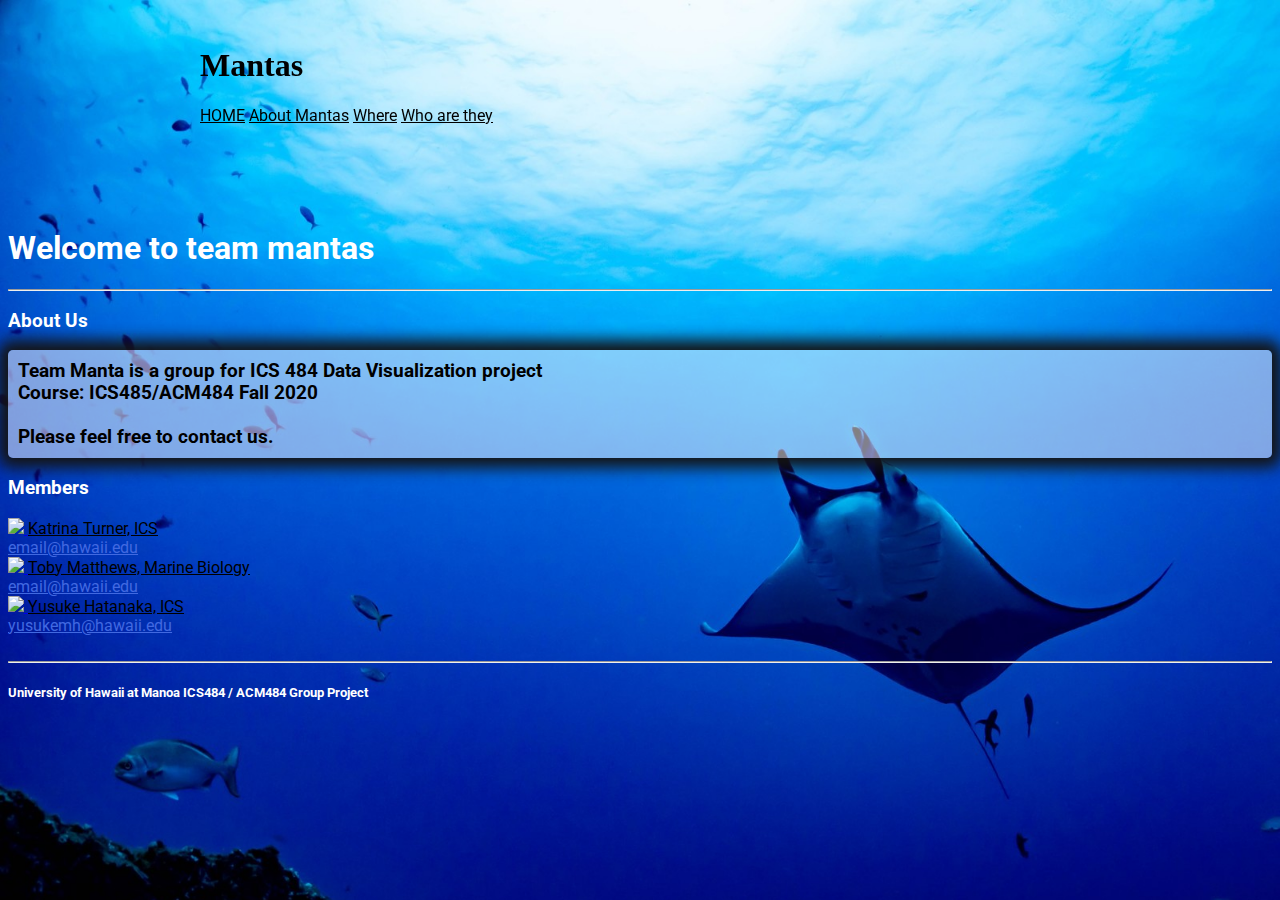
==== website/index.html @ 3be69e72 "website added" ====
<!DOCTYPE html>
<html lang="en">

<head>
  <meta charset="UTF-8">
  <title>Manta</title>
  <!--><link rel="stylesheet" href="https://cdnjs.cloudflare.com/ajax/libs/semantic-ui/2.4.1/semantic.min.css"><!-->
  <link rel="stylesheet" href="//cdn.jsdelivr.net/npm/semantic-ui@2.4.2/dist/semantic.min.css" />
  <link rel="stylesheet" href="style.css">
  <script type="text/javascript" src="https://cdnjs.cloudflare.com/ajax/libs/jquery/3.3.1/jquery.min.js"></script>
  <script type="text/javascript"
    src="https://cdnjs.cloudflare.com/ajax/libs/semantic-ui/2.4.1/semantic.min.js"></script>


</head>

<body>

  <div id='menu'>
    <br>
    <div class="ui inverted container">
      <div class="ui inverted segment">
        <h1 class='ui centered header'>Mantas</h1>
        <div class="ui inverted secondary pointing four item menu">
          <a class="active item" href="index.html" id="font">HOME</a>
          <a class="item" href="About.html" id="font">About Mantas</a>
          <a class="item" href="Where.html" id="font">Where</a>
          <a class="item" href="Who.html" id="font">Who are they</a>
        </div>
      </div>
    </div>
  </div>

  <div style='padding-top: 200px;'>
    <div class="ui grid">
      <div class="ui three wide column"></div>

      <div class="ui ten wide column">

        <h1 class="ui header" id="font" style="color:white">Welcome to team mantas</h1>
        <hr style='color:white'>
        <div class="ui two column grid">
          <!--Left Column-->
          <div class="ui column">
            <h3 class='ui header' style='color:white' id='font'>About Us</h3>
            <div class="ui container">
              <h3 class="ui header" id="white">
                <i class=='small icons'><i class="fitted angle right icon"></i></i>
                Team Manta is a group for ICS 484 Data Visualization project<br>
                <i class=='small icons'><i class="fitted angle right icon"></i></i>
                Course: ICS485/ACM484 Fall 2020<br>
                <br>
                <i class=='small icons'><i class="fitted angle right icon"></i></i>
                Please feel free to contact us.</h3>
            </div>
          </div>
          <!--Right Column-->
          <div class="ui column">
            <h3 class="ui header" id="font" style='color:white'>Members</h3>

            <div class="ui cards">
              <!--Roderick's card-->
              <div class="card">
                <div class="content">
                  <a class='image' href="Members.html#roderick">
                    <img class="right floated mini rounded ui image" src="images/members/roderick.png">
                  </a>
                  <a class='header' href='Members.html#roderick' , id='font'>Katrina Turner, ICS</a>
                  <div class="extra content" id="font">
                    <a href="mailto:email@hawaii.edu" style='color:royalblue' id="font">
                      <i class="envelope icon"></i>
                      <u>email@hawaii.edu</u>
                    </a>
                  </div>
                </div>
              </div>
              <!--Lionel's card-->
              <div class="card">
                <div class="content">
                  <a class='image' href="Members.html#lionel">
                    <img class="right floated mini rounded ui image" src="images/members/lionel.png">
                  </a>
                  <a class='header' href='Members.html#lionel' , id='font'>Toby Matthews, Marine Biology</a>
                  <div class="extra content" id="font">
                    <a href="mailto:email@hawaii.edu" style='color:royalblue' id="font">
                      <i class="envelope icon"></i>
                      <u>email@hawaii.edu</u>
                    </a>

                  </div>
                </div>
              </div>
              <!--Yusuke's card-->
              <div class="card">
                <div class="content">
                  <a class='image' href="Members.html#yusuke">
                    <img class="right floated mini rounded ui image" src="images/members/yusuke.png">
                  </a>
                  <a class='header' href='Members.html#yusuke' , id='font'>Yusuke Hatanaka, ICS</a>
                  <div class="extra content" id="font">
                    <a href="mailto:yusukemh@hawaii.edu" style='color:royalblue' id="font">
                      <i class="envelope icon"></i>
                      <u>yusukemh@hawaii.edu</u>
                    </a>
                  </div>
                </div>
              </div>
            </div>
            <br>
          </div>
        </div>

      </div>

      <div class="ui three wide column"></div>
    </div>


    <div class="ui fotter container">
      <hr>
      <h5 class="ui centered header" id="font" style="color:white">
        University of Hawaii at Manoa ICS484 / ACM484 Group Project
      </h5>
      <br>
    </div>
  </div>


</body>

</html>
---- website/style.css ----
@import url('https://fonts.googleapis.com/css?family=Montserrat&display=swap');
@import url('https://fonts.googleapis.com/css?family=Comic+Neue|Gotu&display=swap');
@import url('https://fonts.googleapis.com/css?family=Do+Hyeon|Slabo+27px|Titillium+Web&display=swap');
@import url('https://fonts.googleapis.com/css?family=Lora&display=swap');
@import url('https://fonts.googleapis.com/css?family=Roboto&display=swap');
:root{
  --myFont: 'Roboto';
  /*
      font-family: 'Slabo 27px', serif;
      font-family: 'Do Hyeon', sans-serif;
      font-family: 'Titillium Web', sans-serif;
      font-family: 'Lora', serif;
      font-family: 'Roboto', serif;
  */
}

body #fonts {
font-family: var(--myFont), sans-serif;
}

body #white {
  font-family: var(--myFont), sans-serif;
  background-color: rgba(255,255,255,0.5);
  border-radius: 5px;
  box-shadow: 0 0 15px 10px #141414;
  padding: 10px;
  
  color:black;
}

body #temp {
  font-family: var(--myFont), cursive;
}

body #menu {
  z-index: 9999;
  position:fixed;
  margin-left: 15% !important;
  width: 70% !important;
  margin-right: 15% !important;
  
}

body #font {
  font-family: var(--myFont), sans-serif;
  color: black;
}
/*
    font-family: 'Slabo 27px', serif;
    font-family: 'Do Hyeon', sans-serif;
    font-family: 'Titillium Web', sans-serif;
    font-family: 'Lora', serif;
    font-family: 'Roboto', serif;
*/


/*
body {
  background-color: #7dcea0;
}*/
body {
  background: url('images/manta_background.jpg');
  background-size: cover;
  background-attachment: fixed;
}

.ui.borderless.topmenu.menu {
  background-color: #f7f7f7;
  box-shadow: none;
  border: none;
}









.ui.container.borderless.topmenu.menu {
  background-color: white;
  box-shadow: none;
  border: none;
  border-radius: 0;
  margin: 0;
}

.ui.menu .item {
  color: black;
}
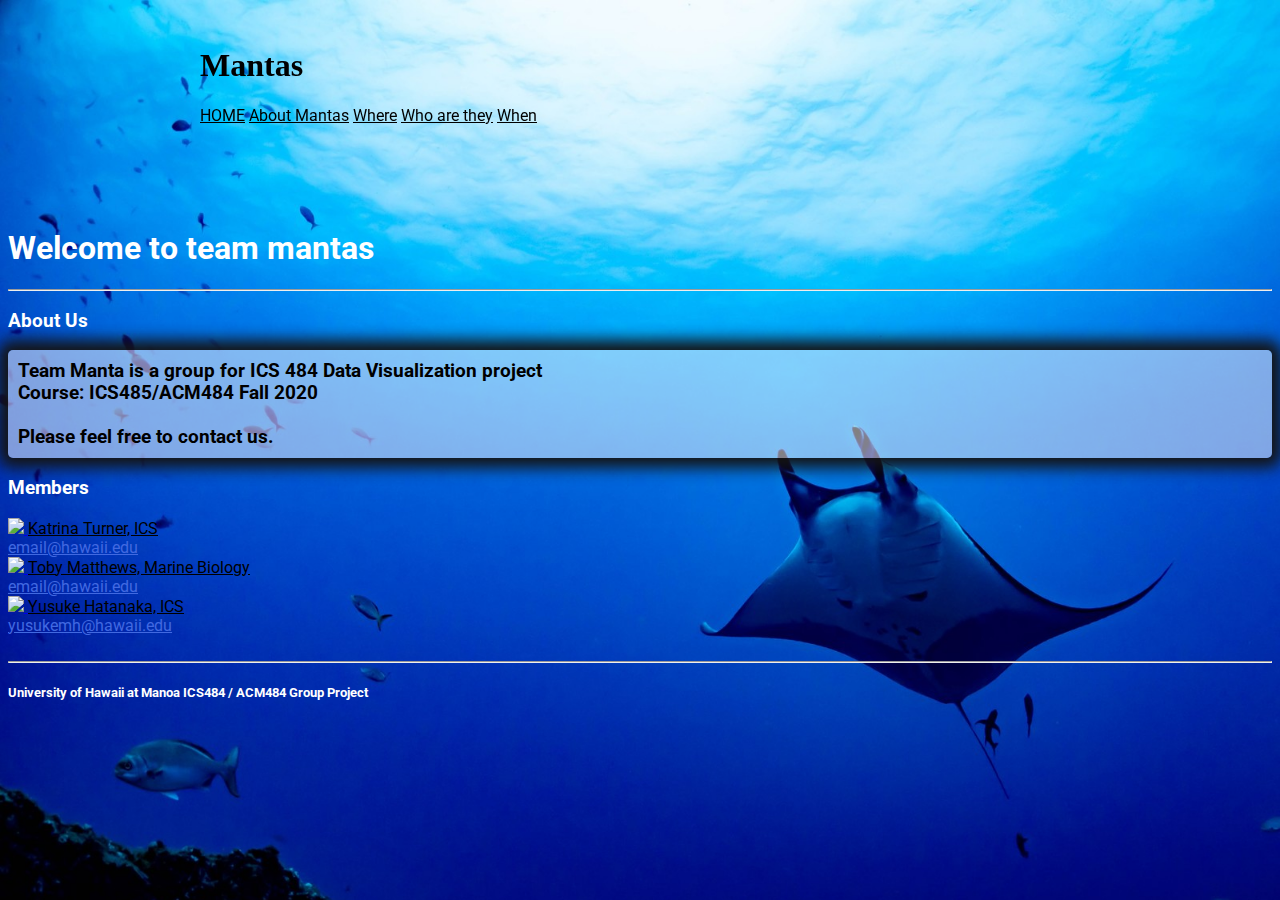
==== commit c874dbda: "website update" ====
--- a/website/index.html
+++ b/website/index.html
@@ -21,11 +21,12 @@
     <div class="ui inverted container">
       <div class="ui inverted segment">
         <h1 class='ui centered header'>Mantas</h1>
-        <div class="ui inverted secondary pointing four item menu">
+        <div class="ui inverted secondary pointing five item menu">
           <a class="active item" href="index.html" id="font">HOME</a>
           <a class="item" href="About.html" id="font">About Mantas</a>
           <a class="item" href="Where.html" id="font">Where</a>
           <a class="item" href="Who.html" id="font">Who are they</a>
+          <a class="item" href="When.html" id="font">When</a>
         </div>
       </div>
     </div>
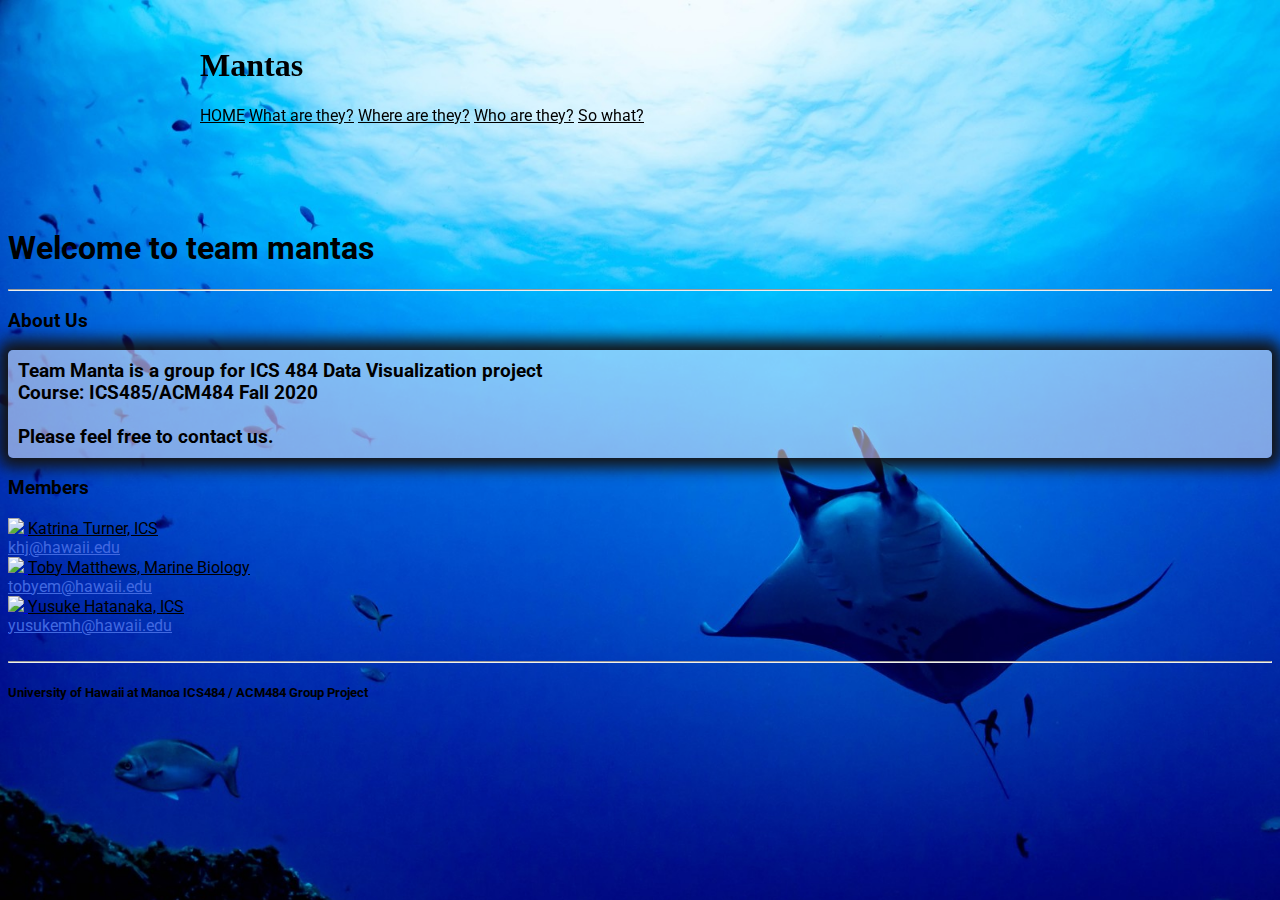
==== commit 96af8260: "Finished the about page" ====
--- a/website/index.html
+++ b/website/index.html
@@ -23,10 +23,10 @@
         <h1 class='ui centered header'>Mantas</h1>
         <div class="ui inverted secondary pointing five item menu">
           <a class="active item" href="index.html" id="font">HOME</a>
-          <a class="item" href="About.html" id="font">About Mantas</a>
-          <a class="item" href="Where.html" id="font">Where</a>
-          <a class="item" href="Who.html" id="font">Who are they</a>
-          <a class="item" href="When.html" id="font">When</a>
+          <a class="item" href="About.html" id="font">What are they?</a>
+          <a class="item" href="Where.html" id="font">Where are they?</a>
+          <a class="item" href="Who.html" id="font">Who are they?</a>
+          <a class="item" href="SoWhat.html" id="font">So what?</a>
         </div>
       </div>
     </div>
@@ -38,12 +38,12 @@
 
       <div class="ui ten wide column">
 
-        <h1 class="ui header" id="font" style="color:white">Welcome to team mantas</h1>
+        <h1 class="ui header" id="font" style="color:black">Welcome to team mantas</h1>
         <hr style='color:white'>
         <div class="ui two column grid">
           <!--Left Column-->
           <div class="ui column">
-            <h3 class='ui header' style='color:white' id='font'>About Us</h3>
+            <h3 class='ui header' style='color:black' id='font'>About Us</h3>
             <div class="ui container">
               <h3 class="ui header" id="white">
                 <i class=='small icons'><i class="fitted angle right icon"></i></i>
@@ -57,35 +57,35 @@
           </div>
           <!--Right Column-->
           <div class="ui column">
-            <h3 class="ui header" id="font" style='color:white'>Members</h3>
+            <h3 class="ui header" id="font" style='color:black'>Members</h3>
 
             <div class="ui cards">
-              <!--Roderick's card-->
+              <!--Katrina's card-->
               <div class="card">
                 <div class="content">
-                  <a class='image' href="Members.html#roderick">
-                    <img class="right floated mini rounded ui image" src="images/members/roderick.png">
+                  <a class='image' href="Members.html#katrina">
+                    <img class="right floated mini rounded ui image" src="images/members/katrina.png">
                   </a>
-                  <a class='header' href='Members.html#roderick' , id='font'>Katrina Turner, ICS</a>
+                  <a class='header' href='Members.html#katrina' , id='font'>Katrina Turner, ICS</a>
                   <div class="extra content" id="font">
-                    <a href="mailto:email@hawaii.edu" style='color:royalblue' id="font">
+                    <a href="mailto:khj@hawaii.edu" style='color:royalblue' id="font">
                       <i class="envelope icon"></i>
-                      <u>email@hawaii.edu</u>
+                      <u>khj@hawaii.edu</u>
                     </a>
                   </div>
                 </div>
               </div>
-              <!--Lionel's card-->
+              <!--Toby's card-->
               <div class="card">
                 <div class="content">
-                  <a class='image' href="Members.html#lionel">
-                    <img class="right floated mini rounded ui image" src="images/members/lionel.png">
+                  <a class='image' href="Members.html#toby">
+                    <img class="right floated mini rounded ui image" src="images/members/toby.png">
                   </a>
-                  <a class='header' href='Members.html#lionel' , id='font'>Toby Matthews, Marine Biology</a>
+                  <a class='header' href='Members.html#toby' , id='font'>Toby Matthews, Marine Biology</a>
                   <div class="extra content" id="font">
-                    <a href="mailto:email@hawaii.edu" style='color:royalblue' id="font">
+                    <a href="mailto:tobyem@hawaii.edu" style='color:royalblue' id="font">
                       <i class="envelope icon"></i>
-                      <u>email@hawaii.edu</u>
+                      <u>tobyem@hawaii.edu</u>
                     </a>
 
                   </div>
@@ -119,7 +119,7 @@
 
     <div class="ui fotter container">
       <hr>
-      <h5 class="ui centered header" id="font" style="color:white">
+      <h5 class="ui centered header" id="font" style="color:black">
         University of Hawaii at Manoa ICS484 / ACM484 Group Project
       </h5>
       <br>
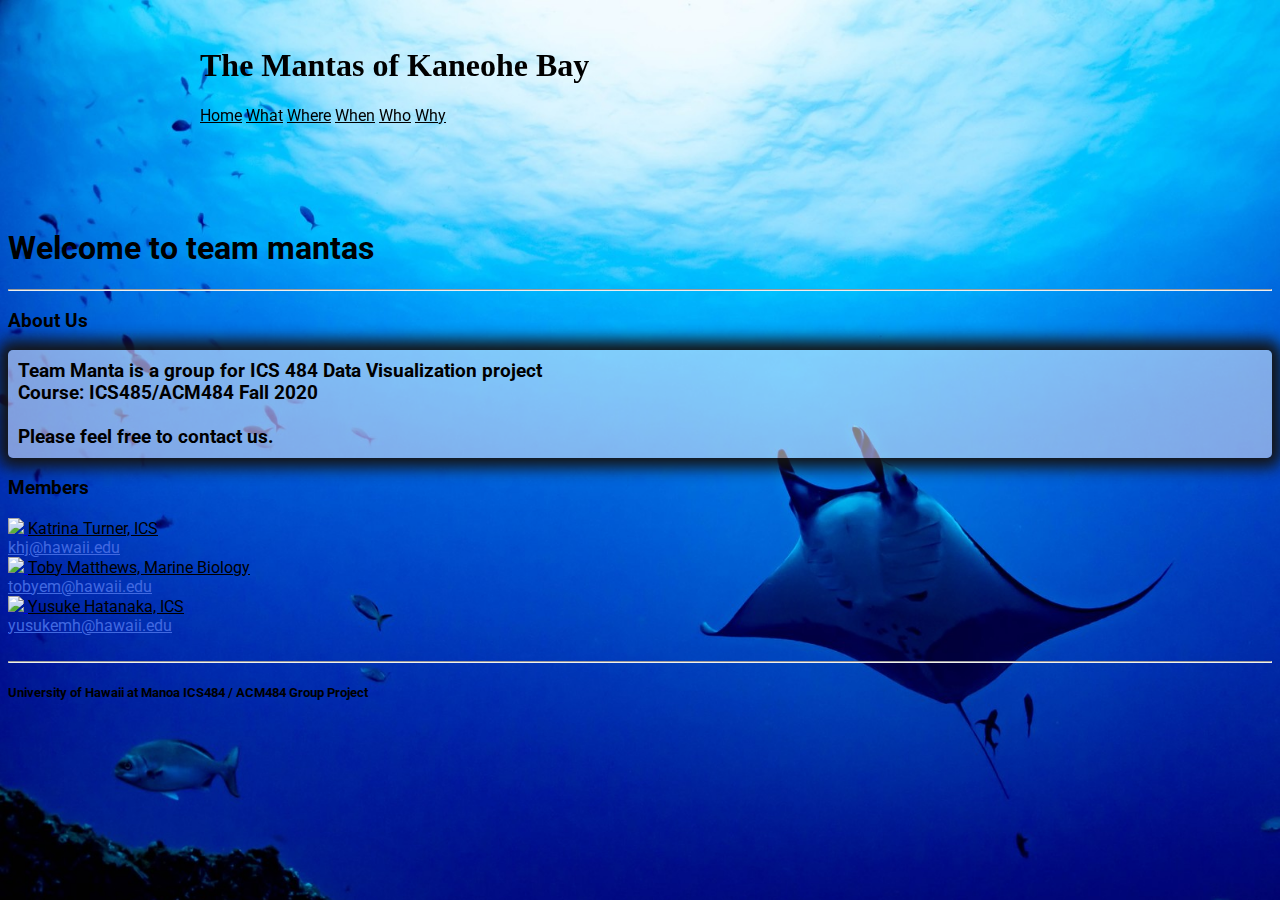
==== commit b1e87c17: "Added "When" page and changed navigation" ====
--- a/website/index.html
+++ b/website/index.html
@@ -20,13 +20,14 @@
     <br>
     <div class="ui inverted container">
       <div class="ui inverted segment">
-        <h1 class='ui centered header'>Mantas</h1>
-        <div class="ui inverted secondary pointing five item menu">
-          <a class="active item" href="index.html" id="font">HOME</a>
-          <a class="item" href="About.html" id="font">What are they?</a>
-          <a class="item" href="Where.html" id="font">Where are they?</a>
-          <a class="item" href="Who.html" id="font">Who are they?</a>
-          <a class="item" href="SoWhat.html" id="font">So what?</a>
+        <h1 class='ui centered header'>The Mantas of Kaneohe Bay</h1>
+        <div class="ui inverted secondary pointing six item menu">
+          <a class="active item" href="index.html" id="font">Home</a>
+          <a class="item" href="What.html" id="font">What</a>
+          <a class="item" href="Where.html" id="font">Where</a>
+          <a class="item" href ="When.html" id="font">When</a>
+          <a class="item" href="Who.html" id="font">Who</a>
+          <a class="item" href="Why.html" id="font">Why</a>
         </div>
       </div>
     </div>
